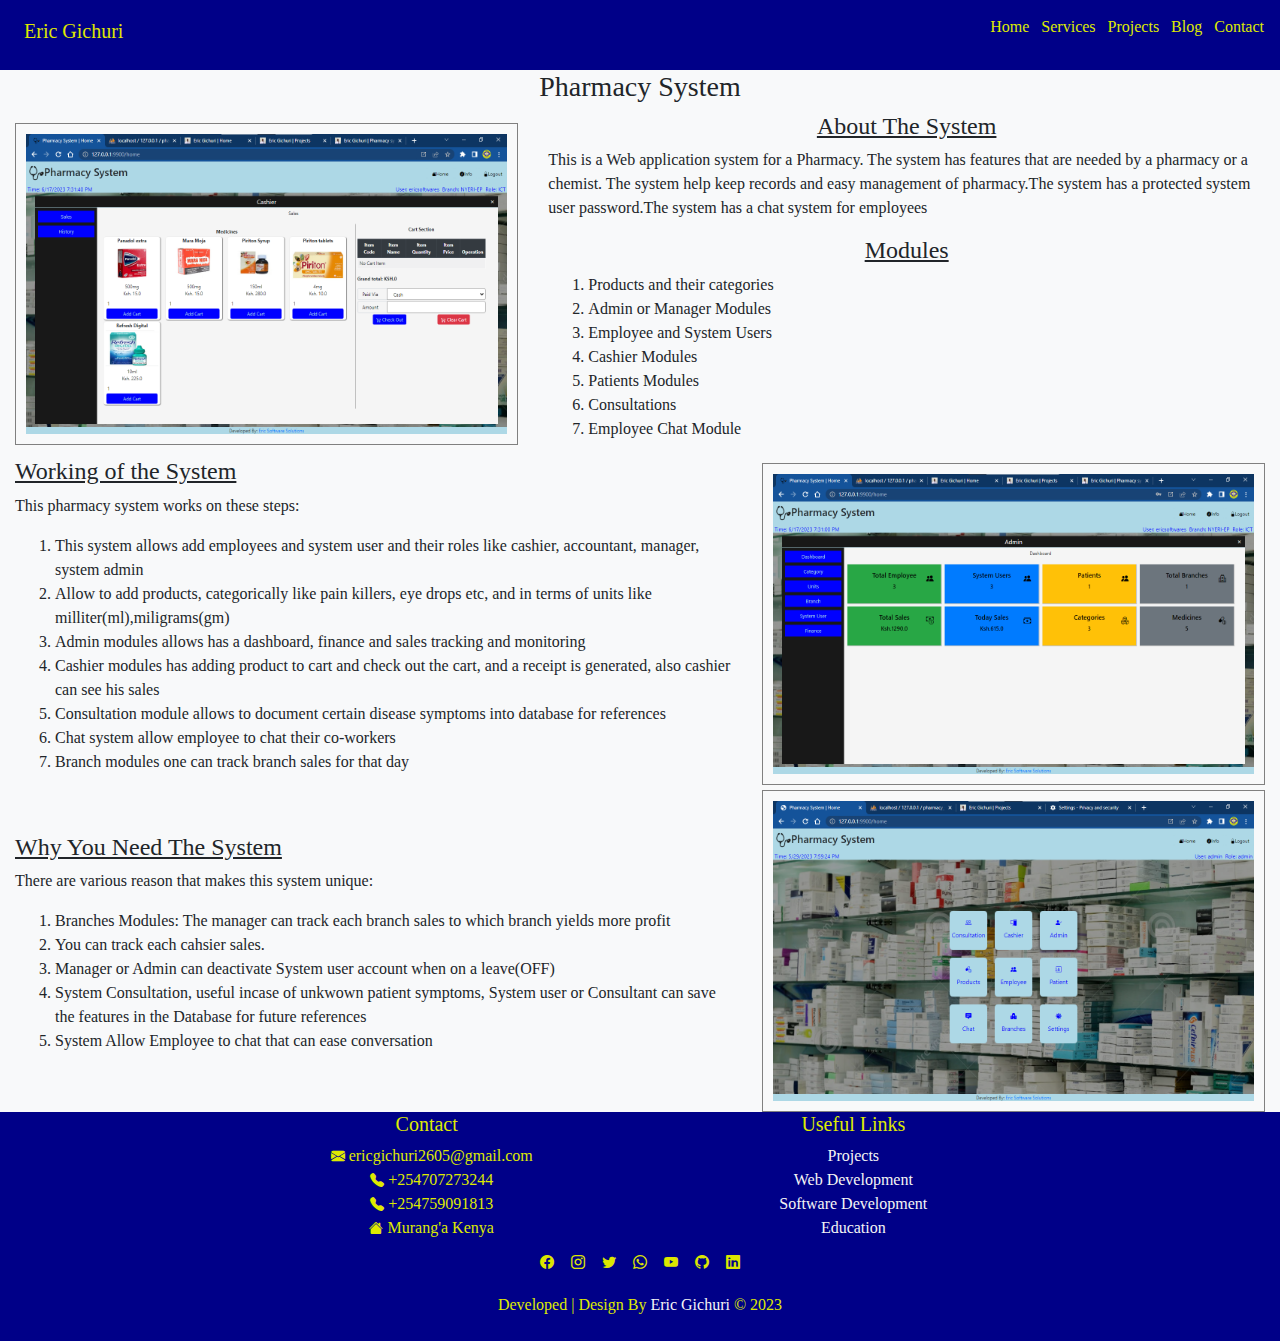
==== pharmacy_system.html @ a7ae6464 "Update pharmacy page" ====
<!DOCTYPE html>
<html>
<head>
	<meta charset="utf-8">
	<meta name="viewport" content="width=device-width, initial-scale=1">
	<title>Eric Gichuri | Pharmacy system</title>
	<link rel="shortcut icon" type="image/x-icon" href="images/ess.jpg">
	<link rel="stylesheet" type="text/css" href="styles/css/bootstrap.min.css">
	<link rel="stylesheet" type="text/css" href="styles/projects.css">
	<link rel="stylesheet" href="styles/bootstrap-icons/bootstrap-icons.css">
</head>
<body>
<div class="navbar">
	<div class="navholder">
        <h5 class="mr-auto ml-2">Eric Gichuri</h5>
        <ul class="list-unstyled text-center ml-auto">
            <li class="menulist list-inline-item"><a href="/">Home</a></li>
			<li class="menulist list-inline-item"><a href="javaScript:void(0)">Services</a></li>
			<li class="menulist list-inline-item"><a href="projects.html">Projects</a></li>
			<li class="menulist list-inline-item"><a href="javaScript:void(0)">Blog</a></li>
			<li class="menulist list-inline-item"><a href="#contact">Contact</a></li>
        </ul>
    </div>
    <div class="menubtnhol" data="hidden"><img src="icons/menubtn.png" height="18" width="18"></div>
</div>
<div class="container-fluid bg-light">
	<div class="row justify-content-center align-items-center">
		<div class="col-12">
			<h3 class="text-center">Pharmacy System</h3>
		</div>
		<div class="col-md-5">
			<div class="images">
				<img src="images/uploads/pharmacy/pharmacy1.png">
			</div>
		</div>
		<div class="col-md-7">
			<h4 class="text-center">About The System</h4>
			<p>This is a Web application system for a Pharmacy. The system has features that are needed by a pharmacy or a chemist. The system help keep records and easy management of pharmacy.The system has a protected system user password.The system has a chat system for employees</p>
			<h4 class="text-center">Modules</h4>
			<ol>
				<li>Products and their categories</li>
				<li>Admin or Manager Modules</li>
				<li>Employee and System Users</li>
				<li>Cashier Modules</li>
				<li>Patients Modules</li>
				<li>Consultations</li>
				<li>Employee Chat Module</li>
			</ol>
		</div>
	</div>
	<div class="row justify-content-center align-items-center">
		
		<div class="col-md-7">
			<h4>Working of the System</h4>
			<p>This pharmacy system works on these steps: </p>
			<ol>
				<li>This system allows add employees and system user and their roles like cashier, accountant, manager, system admin</li>
				<li>Allow to add products, categorically like pain killers, eye drops etc, and in terms of units like milliter(ml),miligrams(gm)</li>
				<li>Admin modules allows has a dashboard, finance and sales tracking and monitoring</li>
				<li>Cashier modules has adding product to cart and check out the cart, and a receipt is generated, also cashier can see his sales</li>
				<li>Consultation module allows to document certain disease symptoms into database for references</li>
				<li>Chat system allow employee to chat their co-workers</li>
				<li>Branch modules one can track branch sales for that day</li>
			</ol>
		</div>
		<div class="col-md-5">
			<div class="images">
				<img src="images/uploads/pharmacy/dashboard.png">
			</div>
		</div>
	</div>
	<div class="row justify-content-center align-items-center">
		<div class="col-md-7">
			<h4>Why You Need The System</h4>
			<p>There are various reason that makes this system unique: </p>
			<ol>
				<li>Branches Modules: The manager can track each branch sales to which branch yields more profit</li>
				<li>You can track each cahsier sales.</li>
				<li>Manager or Admin can deactivate System user account when on a leave(OFF)</li>
				<li>System Consultation, useful incase of unkwown patient symptoms, System user or Consultant can save the features in the Database for future references</li>
				<li>System Allow Employee to chat that can ease conversation</li>
			</ol>
		</div>
		<div class="col-md-5">
			<div class="images">
				<img src="images/uploads/pharmacy/image3.png">
			</div>
		</div>
	</div>
	
</div>
<div class="footer container-fluid" id="contact">
	<div class="row justify-content-center align-items-center">
		<div class="col-md-4">
			<h5 class="text-center">Contact</h5>
			<div class="d-flex justify-content-center align-items-center flex-column contdiv">
				<div class="d-flex flex-row justify-content-left align-items-center">
					<p class="text-left"><span class="bi bi-envelope-fill mr-1"></span>ericgichuri2605@gmail.com</p>
				</div>
				<div class="d-flex flex-row justify-content-left align-items-center">
					<p class="text-left"><span class="bi bi-telephone-fill mr-1"></span>+254707273244</p>
				</div>
				<div class="d-flex flex-row justify-content-left align-items-center">
					<p class="text-left"><span class="bi bi-telephone-fill mr-1"></span>+254759091813</p>
				</div>
				<div class="d-flex flex-row justify-content-left align-items-center">
					<p class="text-left"><span class="bi bi-house-fill mr-1"></span>Murang'a Kenya</p>
				</div>
			</div>
		</div>
		<div class="col-md-4">
			<h5 class="text-center">Useful Links</h5>
			<div class="d-flex flex-column justify-content-center align-items-center uselinks">
				<div class="mlist text-left"><a href="projects.html"> Projects</a></div>
				<div class="mlist text-left"><a href="javaScript:void(0)"> Web Development</a></div>
				<div class="mlist text-left"><a href="javaScript:void(0)"> Software Development</a></div>
				<div class="mlist text-left"><a href="#Education"> Education</a></div>
				
			</div>
		</div>
	</div>
	<div class="row justify-content-center align-items-center">
		<div class="col-md-7 py-2">
			<div class="d-flex justify-content-center">
				<a href="https://fb.me/ericsoftwaresolutions"><button class="btn btn-sm bi bi-facebook"></button></a>
				<a href="https://instagram/@ericgichuri"><button class="btn btn-sm bi bi-instagram"></button></a>
				<a href="https://twitter.com/EGichuri/photo"><button class="btn btn-sm bi bi-twitter"></button></a>
				<a href="https://wa.me/254707273244"><button class="btn btn-sm bi bi-whatsapp"></button></a>
				<a href="https://www.youtube.com/channel/UChrnUdYmrdehyz3HcXeYNsg"><button class="btn btn-sm bi bi-youtube"></button></a>
				<a href="https://github.com/ericgichuri"><button class="btn btn-sm bi bi-github"></button></a>
				<a href="https://www.linkedin.com/in/eric-gichuri/"><button class="btn btn-sm bi bi-linkedin"></button></a>
			</div>
		</div>
	</div>
	<div class="row justify-content-center align-items-center">
		<div class="col-md-7 py-2">
			<p class="text-center">Developed | Design By <a href="mailto:ericgichuri2605@gmail.com"> Eric Gichuri</a> &copy 2023</p>
		</div>
	</div>
</div>
<script type="text/javascript" src="scripts/jquery.min.js"></script>
<script type="text/javascript" src="scripts/js/bootstrap.min.js"></script>
<script type="text/javascript" src="scripts/index.js"></script>
<style type="text/css">
	.images{
		padding: 10px;
		border: 1px solid gray;
	}
	.images img{
		width: 100%;
		height: 300px;
	}
	h4{
		text-decoration: underline;
	}
</style>
</body>
</html>
---- styles/projects.css ----
html{
	scroll-behavior: smooth;
	transition: 1s;
}
body{
	padding: 0;
	margin: 0;
	overflow-x: hidden;
	font-family: times;
}
.navbar{
	margin: 0;
	background: #000088;
	width: 100%;
	height: 70px;
	display: flex;
	align-items: center;
	position: relative;
}
.navbar > *{
	color: #dee600;
}
.navholder{
	width: 100%;
	display: flex;
	justify-content: space-around;
	align-items: center;
	position: relative;
}

.logo{
	align-self: center;
}
.menubtnhol{
	position: absolute;
	right: 10px;
	top: 15px;
	background: #000066;
	padding: 2px;
	padding-left: 3px;
	padding-right: 3px;
	cursor: pointer;
	display: none;
}
.menubtnhol img{
	user-select: none;
}
.menu .menulist{
	padding: 3px;
	margin: 10px;
	list-style: none;
}
.menulist a{
	text-decoration: none;
	color:#deea00 ;
	transition: 0.5s ease-out;
	font-weight: 400;
}
.menulist a:hover{
	color: deeppink;
	border-bottom: 1px solid deeppink;

}

.mynav{
    display: flex;
    justify-content: space-between;
    align-items: center;
    padding-left: 10px;
    padding-right: 10px;
    min-height: 100%;
    margin-right: 10px;
    transition: 3s ease-in-out;
}
.footer{
	background: #000088;
	color:#deea00 ;
	justify-content: flex-start;
}

@media(max-width: 800px){
	.divuslink{
		text-align: center !important;
	}
	.divcont{
		text-align: center !important;
	}
	.divsocial .social{
		margin-left: auto;
	}
	.menubtnhol{
		display: block;
		z-index: 100;
	}
	.menu{
		position: absolute;
		right: -250px;
		width: 250px;
		display: block;
	}
	.navholder ul{
		display: none;
		position: absolute;
		top: 60px;
		right: 1px;
		width: 200px;
		background: rgba(0, 0, 136, 0.8);
		z-index: 50;
		padding: 0;
		margin: 0;
	}
	.navholder ul li{
		line-height: 35px;
		width: 100%;
		padding: 5px;
		border-bottom: 1px solid rgb(220, 230, 0);
	}
	.navholder ul li a{
		width: 100%;
		text-align: center;
		border: none;
	}
	.navholder ul li a:hover{
		border-bottom: none;
	}
	.navbar ul.show{
		display: flex;
		justify-content: center;
		align-items: center;
		flex-direction: column;
	}
}
.socials .btn{
	box-shadow: none !important;
	outline: none !important;
	margin: 0;
	padding: 1px;
}
.contdiv p{
	text-justify: initial;
	padding: 0;
	margin: 0;
	margin-left: 10px;
	text-align: left;
}
.footer .btn-sm{
	background: #000088;
	outline: none !important;
	box-shadow: none !important;
	border: none !important;
	margin-right: 1px;
	color: #dce600;
}

.footer a{
	color: whitesmoke;
}
.bi{
	font-size: 14px;
}
.badge-info{
	background-color: #000088 !important;
}
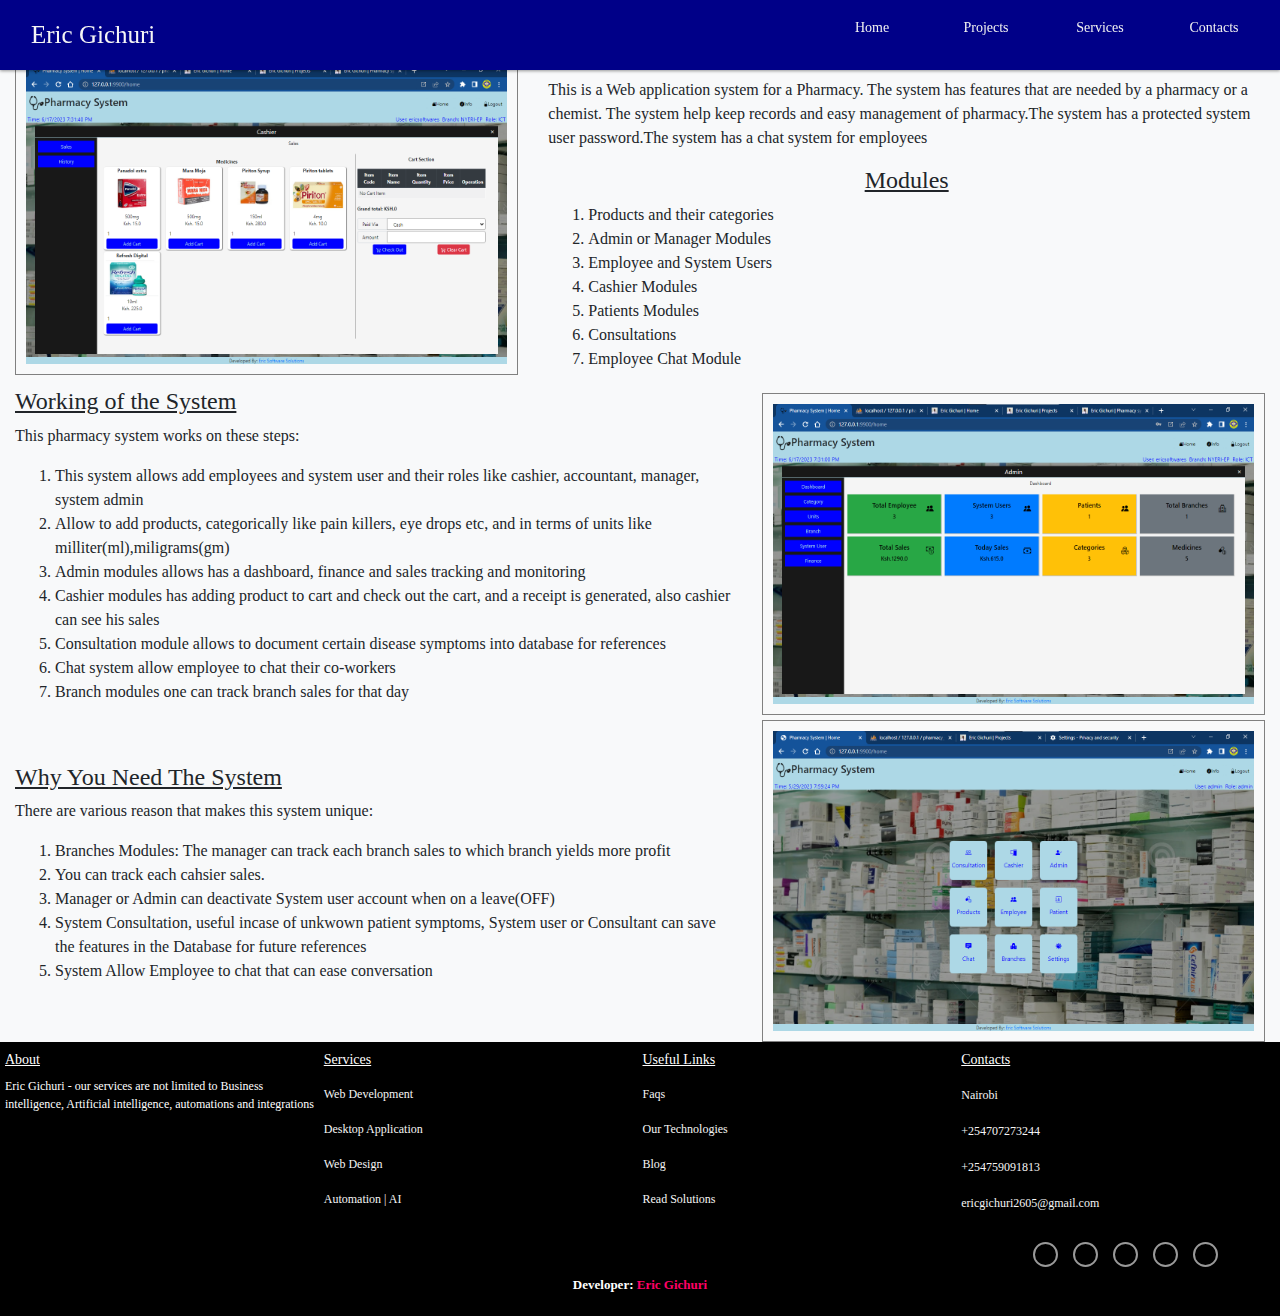
==== commit ac2445b8: "updated" ====
--- a/pharmacy_system.html
+++ b/pharmacy_system.html
@@ -11,17 +11,30 @@
 </head>
 <body>
 <div class="navbar">
-	<div class="navholder">
-        <h5 class="mr-auto ml-2">Eric Gichuri</h5>
-        <ul class="list-unstyled text-center ml-auto">
-            <li class="menulist list-inline-item"><a href="/">Home</a></li>
-			<li class="menulist list-inline-item"><a href="javaScript:void(0)">Services</a></li>
-			<li class="menulist list-inline-item"><a href="projects.html">Projects</a></li>
-			<li class="menulist list-inline-item"><a href="javaScript:void(0)">Blog</a></li>
-			<li class="menulist list-inline-item"><a href="#contact">Contact</a></li>
-        </ul>
-    </div>
-    <div class="menubtnhol" data="hidden"><img src="icons/menubtn.png" height="18" width="18"></div>
+	<div class="navbar-in">
+		<div class="logo_holder">
+			Eric Gichuri
+		</div>
+		<div class="menu_holder">
+			<ul class="menu_container">
+				<div class="menu_item">
+					<a href="index.html">Home</a>
+				</div>
+				<div class="menu_item btn_to_login">
+					<a href="projects.html">Projects</a>
+				</div>
+				<div class="menu_item btn_to_start">
+					<a href="javascript:void(0)">Services</a>
+				</div>
+				<div class="menu_item">
+					<a href="#contacts">Contacts</a>
+				</div>
+			</ul>
+		</div>
+		<div class="menu_button">
+			<span class="fa fa-bars"></span>
+		</div>
+	</div>
 </div>
 <div class="container-fluid bg-light">
 	<div class="row justify-content-center align-items-center">
@@ -30,7 +43,7 @@
 		</div>
 		<div class="col-md-5">
 			<div class="images">
-				<img src="images/uploads/pharmacy/pharmacy1.png">
+				<img src="images/pharmacy/pharmacy1.png">
 			</div>
 		</div>
 		<div class="col-md-7">
@@ -65,7 +78,7 @@
 		</div>
 		<div class="col-md-5">
 			<div class="images">
-				<img src="images/uploads/pharmacy/dashboard.png">
+				<img src="images/pharmacy/dashboard.png">
 			</div>
 		</div>
 	</div>
@@ -83,59 +96,57 @@
 		</div>
 		<div class="col-md-5">
 			<div class="images">
-				<img src="images/uploads/pharmacy/image3.png">
+				<img src="images/pharmacy/image3.png">
 			</div>
 		</div>
 	</div>
-	
 </div>
-<div class="footer container-fluid" id="contact">
-	<div class="row justify-content-center align-items-center">
-		<div class="col-md-4">
-			<h5 class="text-center">Contact</h5>
-			<div class="d-flex justify-content-center align-items-center flex-column contdiv">
-				<div class="d-flex flex-row justify-content-left align-items-center">
-					<p class="text-left"><span class="bi bi-envelope-fill mr-1"></span>ericgichuri2605@gmail.com</p>
-				</div>
-				<div class="d-flex flex-row justify-content-left align-items-center">
-					<p class="text-left"><span class="bi bi-telephone-fill mr-1"></span>+254707273244</p>
-				</div>
-				<div class="d-flex flex-row justify-content-left align-items-center">
-					<p class="text-left"><span class="bi bi-telephone-fill mr-1"></span>+254759091813</p>
-				</div>
-				<div class="d-flex flex-row justify-content-left align-items-center">
-					<p class="text-left"><span class="bi bi-house-fill mr-1"></span>Murang'a Kenya</p>
-				</div>
+<div class="footer">
+	<div class="footer_holder">
+		<div class="footer_inner about_holder">
+			<h6>About</h6>
+			<p>Eric Gichuri - our services are not limited to Business intelligence, Artificial intelligence, automations and integrations</p>
+		</div>
+		<div class="footer_inner servicesF_holder">
+			<h6>Services</h6>
+			<ul>
+				<li>Web Development</li>
+				<li>Desktop Application</li>
+				<li>Web Design</li>
+				<li>Automation | AI</li>
+			</ul>
+		</div>
+		<div class="footer_inner usefullinks_holder">
+			<h6>Useful Links</h6>
+			<ul>
+				<li><a href="#">Faqs</a></li>
+				<li><a href="#">Our Technologies</a></li>
+				<li><a href="#">Blog</a></li>
+				<li><a href="#">Read Solutions</a></li>
+			</ul>
+		</div>
+		<div class="footer_inner contactlinks_holder" id="contacts">
+			<h6>Contacts</h6>
+			<ul>
+				<li><div><span class="fa fa-map-marker"></span> Nairobi</div></li>
+				<li><div><span class="fa fa-phone"></span> +254707273244</div></li>
+				<li><div><span class="fa fa-phone"></span> +254759091813</div></li>
+				<li><div><span class="fa fa-envelope"></span> ericgichuri2605@gmail.com</div></li>
+			</ul>
+		</div>
+		<div class="footer_inner socials_holder">
+			<div class="social_holder_inner">
+				<a href="https://www.facebook.com/ESSDevSoft/"><span class="fab fa-facebook"></span></a>
+				<a href="https://twitter.com/Egichuri"><span class="fab fa-twitter"></span></a>
+				<a href="https://github.com/ericgichuri"><span class="text-white fab fa-github"></span></a>
+				<a href="https://www.youtube.com/channel/UChrnUdYmrdehyz3HcXeYNsg"><span class="fab fa-youtube"></span></a>
+				<a href="https://www.linkedin.com/in/eric-gichuri/"><span class="fab fa-linkedin"></span></a>
 			</div>
-		</div>
-		<div class="col-md-4">
-			<h5 class="text-center">Useful Links</h5>
-			<div class="d-flex flex-column justify-content-center align-items-center uselinks">
-				<div class="mlist text-left"><a href="projects.html"> Projects</a></div>
-				<div class="mlist text-left"><a href="javaScript:void(0)"> Web Development</a></div>
-				<div class="mlist text-left"><a href="javaScript:void(0)"> Software Development</a></div>
-				<div class="mlist text-left"><a href="#Education"> Education</a></div>
-				
-			</div>
+			
 		</div>
 	</div>
-	<div class="row justify-content-center align-items-center">
-		<div class="col-md-7 py-2">
-			<div class="d-flex justify-content-center">
-				<a href="https://fb.me/ericsoftwaresolutions"><button class="btn btn-sm bi bi-facebook"></button></a>
-				<a href="https://instagram/@ericgichuri"><button class="btn btn-sm bi bi-instagram"></button></a>
-				<a href="https://twitter.com/EGichuri/photo"><button class="btn btn-sm bi bi-twitter"></button></a>
-				<a href="https://wa.me/254707273244"><button class="btn btn-sm bi bi-whatsapp"></button></a>
-				<a href="https://www.youtube.com/channel/UChrnUdYmrdehyz3HcXeYNsg"><button class="btn btn-sm bi bi-youtube"></button></a>
-				<a href="https://github.com/ericgichuri"><button class="btn btn-sm bi bi-github"></button></a>
-				<a href="https://www.linkedin.com/in/eric-gichuri/"><button class="btn btn-sm bi bi-linkedin"></button></a>
-			</div>
-		</div>
-	</div>
-	<div class="row justify-content-center align-items-center">
-		<div class="col-md-7 py-2">
-			<p class="text-center">Developed | Design By <a href="mailto:ericgichuri2605@gmail.com"> Eric Gichuri</a> &copy 2023</p>
-		</div>
+	<div class="developer mt-2">
+		<p>Developer: <a href="mailto:ericgichuri2605@gmail.com">Eric Gichuri</a></p>
 	</div>
 </div>
 <script type="text/javascript" src="scripts/jquery.min.js"></script>
@@ -154,5 +165,6 @@
 		text-decoration: underline;
 	}
 </style>
+
 </body>
 </html>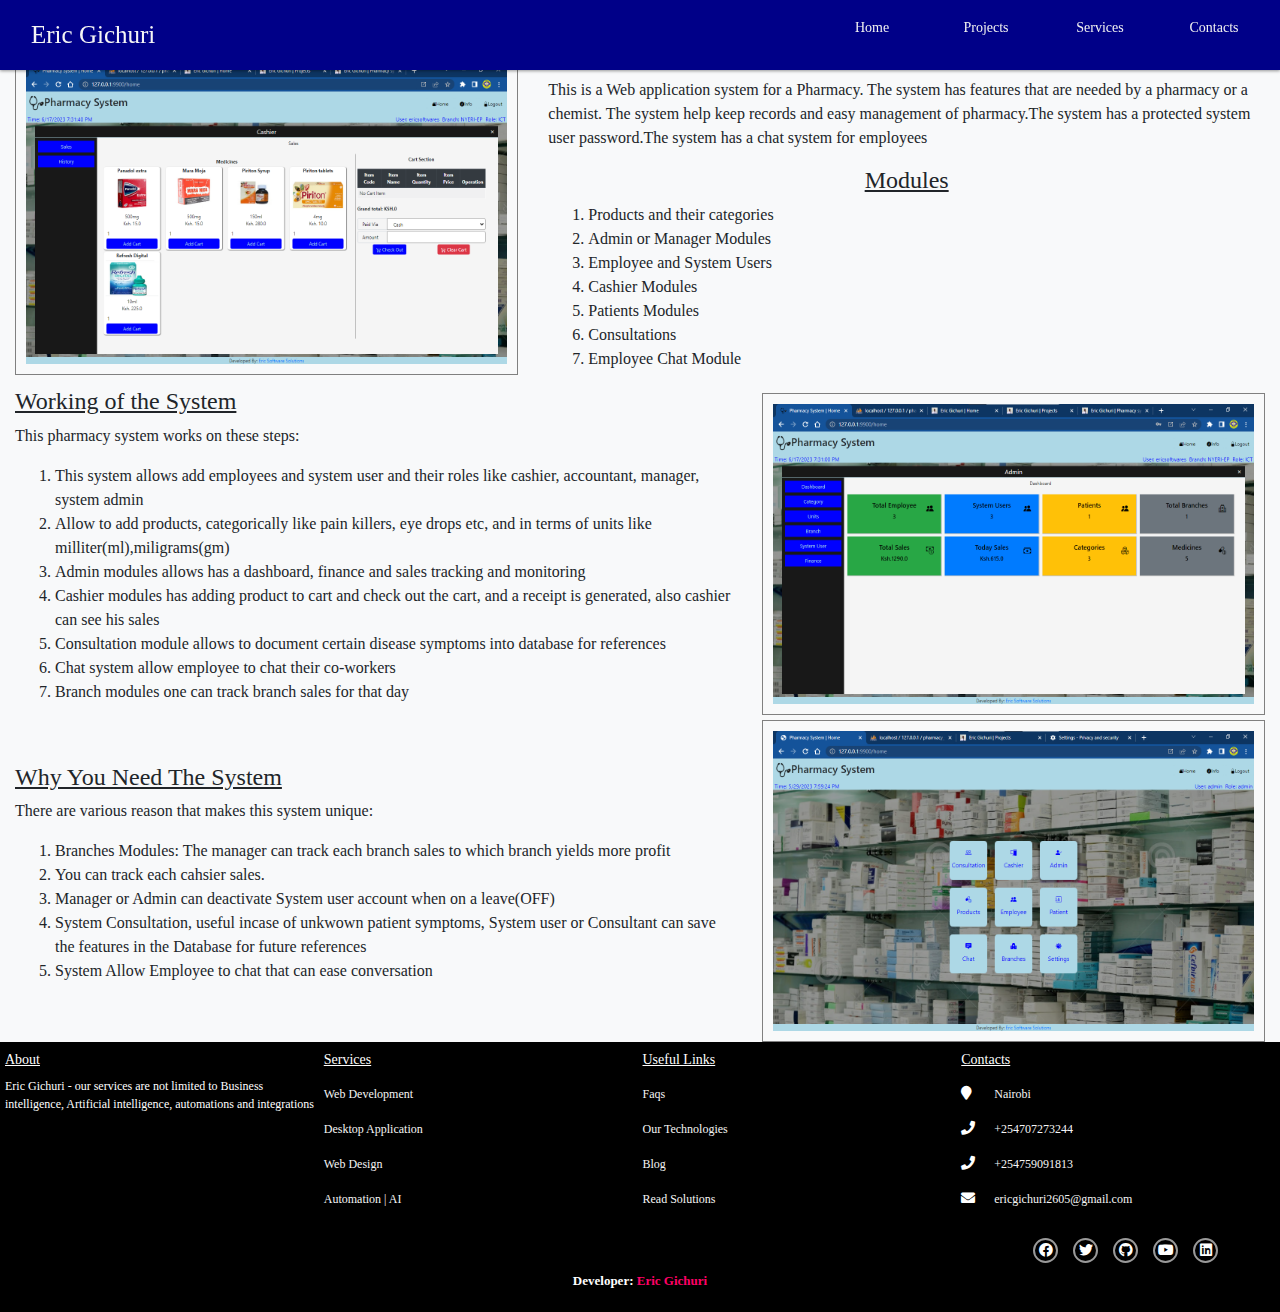
==== commit 1216b658: "Update pharmacy_system.html" ====
--- a/pharmacy_system.html
+++ b/pharmacy_system.html
@@ -4,10 +4,11 @@
 	<meta charset="utf-8">
 	<meta name="viewport" content="width=device-width, initial-scale=1">
 	<title>Eric Gichuri | Pharmacy system</title>
-	<link rel="shortcut icon" type="image/x-icon" href="images/ess.jpg">
+	<link rel="shortcut icon" type="image/x-icon" href="images/eric.jpg">
 	<link rel="stylesheet" type="text/css" href="styles/css/bootstrap.min.css">
+	<link rel="stylesheet" type="text/css" href="icons/font-awesome/css/font-awesome.min.css">
+	<link rel="stylesheet" href="https://cdnjs.cloudflare.com/ajax/libs/font-awesome/5.15.3/css/all.min.css">
 	<link rel="stylesheet" type="text/css" href="styles/projects.css">
-	<link rel="stylesheet" href="styles/bootstrap-icons/bootstrap-icons.css">
 </head>
 <body>
 <div class="navbar">
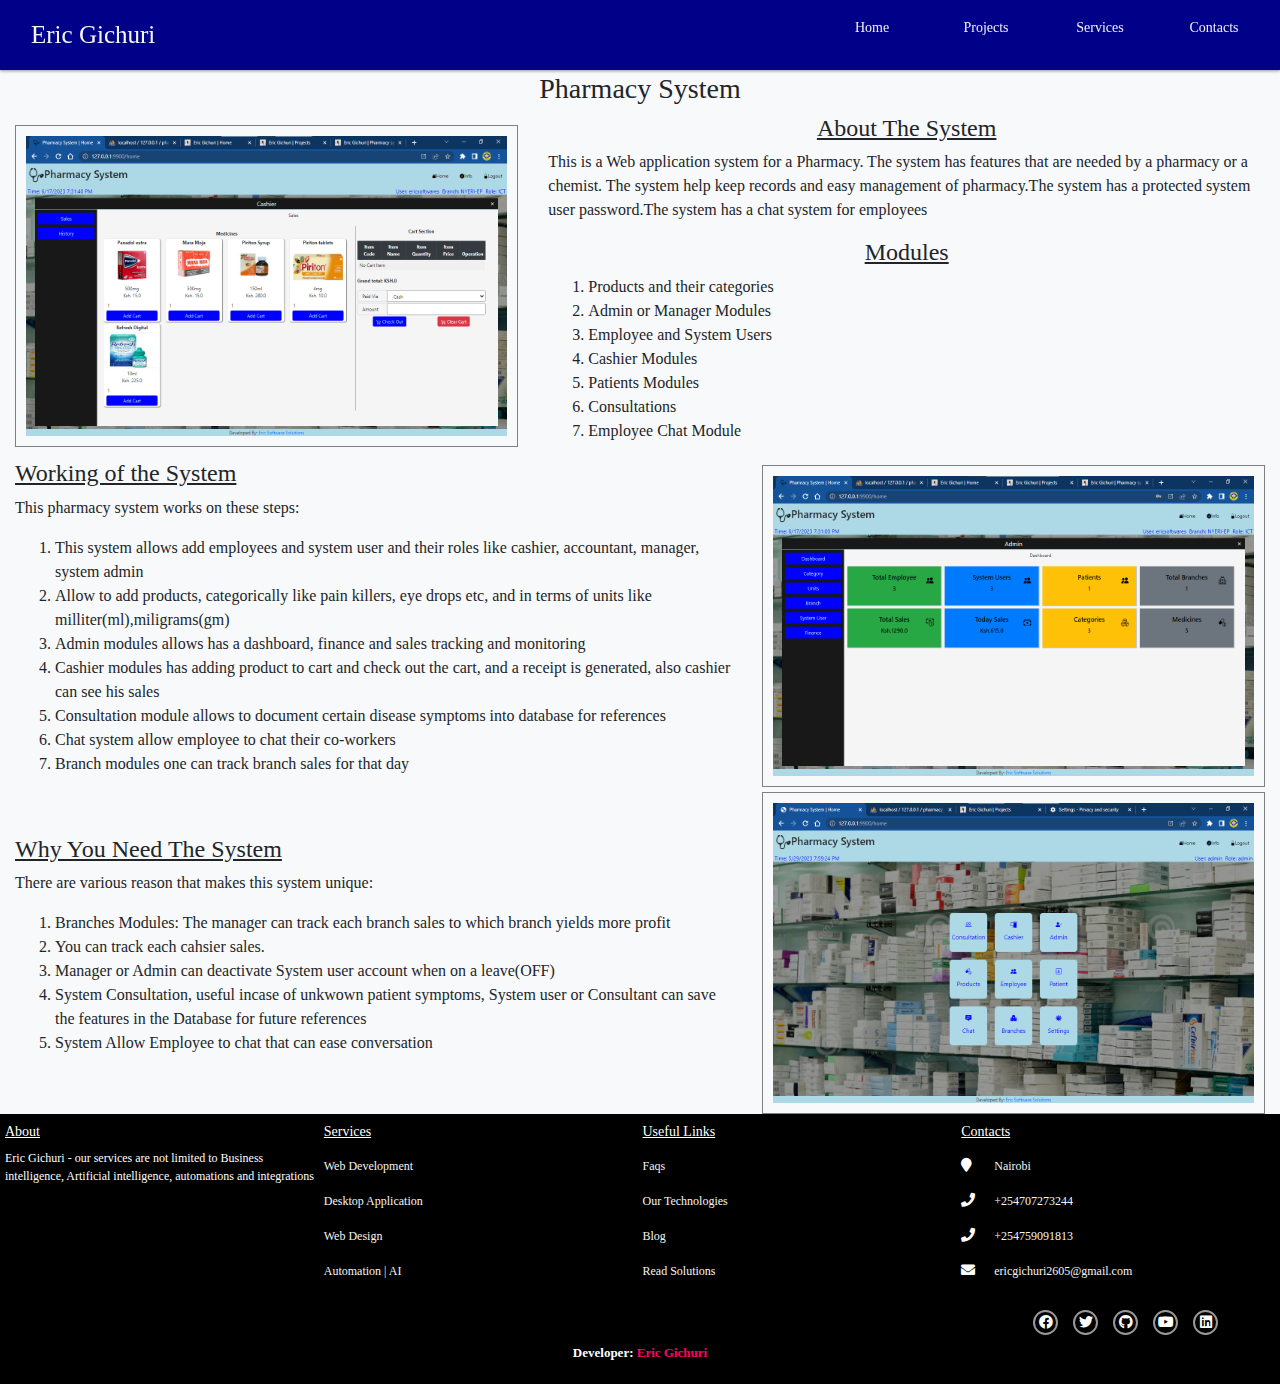
==== commit 5bacbe41: "updated and add files" ====
--- a/pharmacy_system.html
+++ b/pharmacy_system.html
@@ -38,7 +38,7 @@
 	</div>
 </div>
 <div class="container-fluid bg-light">
-	<div class="row justify-content-center align-items-center">
+	<div class="row justify-content-center align-items-center mt-4 pt-5">
 		<div class="col-12">
 			<h3 class="text-center">Pharmacy System</h3>
 		</div>
